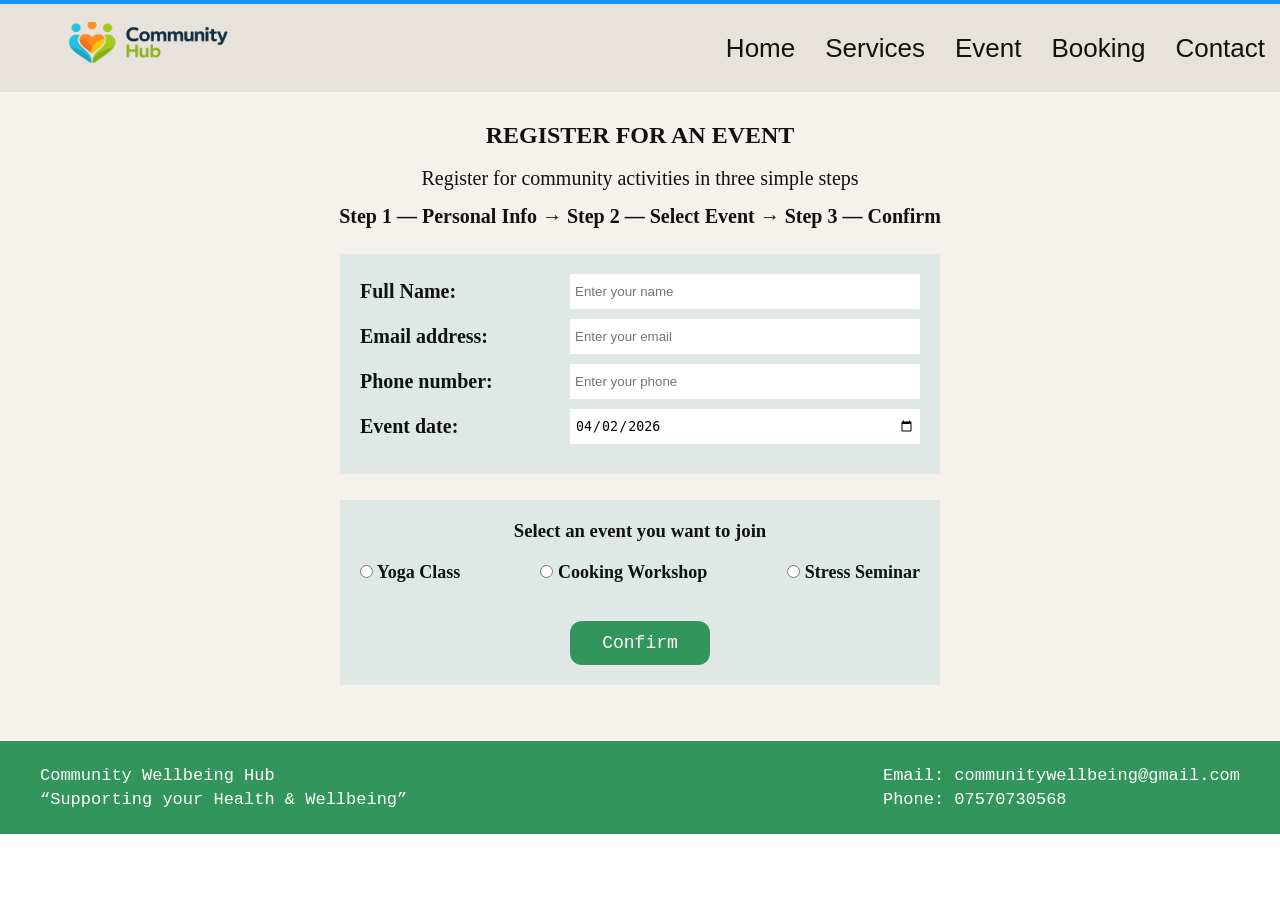
==== bookingpage.html @ a92ee19c "Add files via upload" ====
<!DOCTYPE html>
<html lang="en">
<head>
  <meta charset="UTF-8">
  <meta name="viewport" content="width=device-width, initial-scale=1.0">
  <title>Book an Event</title>

  <link rel="stylesheet" href="homepage.css">
  <link rel="stylesheet" href="bookingpage.css">
</head>
<body>

  <header class="fornavbar"> <!--navbar is same as in previous one-->
    <div class="logo-area">
      <img src="logo.png" class="logo" alt="Community Hub Logo">
    </div>

    <button class="hamburger" id="hamburger" aria-label="Toggle navigation" aria-expanded="false">
      <span></span>
      <span></span>
      <span></span>
    </button>

    <nav class="navbar" id="main-navbar">
      <a href="index.html">Home</a>
      <a href="servicepage.html">Services</a>
      <a href="eventpage.html">Event</a>
      <a href="bookingpage.html">Booking</a>
      <a href="contactpage.html">Contact</a>
    </nav>
  </header>

  <section class="bookmain"> <!--the whole section for booking starts-->
    <h2>REGISTER FOR AN EVENT</h2> <br><!--creating a header to inform viewer about booking-->
    <p class="booktext">Register for community activities in three simple steps</p> 
    <p class="stepsline">Step 1 — Personal Info → Step 2 — Select Event → Step 3 — Confirm</p> <!--showing steps with arrow symbol-->

    <!-- FORM BOX -->
    <div class="bookbox"> <!--calling the class and creating a form box-->

      <div class="formrow"> <!--the topinc and input boxes are created row by row with the style from class-->
        <label>Full Name:</label>
        <input type="text" id="name" placeholder="Enter your name">
      </div>

      <div class="formrow">
        <label>Email address:</label>
        <input type="email" placeholder="Enter your email">
      </div>

      <div class="formrow">
        <label>Phone number:</label>
        <input type="text" id="phone" placeholder="Enter your phone">
      </div>

      <div class="formrow">
        <label>Event date:</label>
        <input type="date" id="event-date" name="event-date" min="2026-04-02" value="2026-04-02">
      </div>
      </div>


    
    
    <div class="bookbox"> <!--after finishing all input section, time for choosing event-->

      <h3>Select an event you want to join</h3>

      <div class="radioarea"> <!--creating a option like interface so that a user can tick the one they want-->
        <label><input type="radio" name="event"> Yoga Class</label>
        <label><input type="radio" name="event"> Cooking Workshop</label>
        <label><input type="radio" name="event"> Stress Seminar</label>
      </div>

      <button class="card-btn nextbtn" id="confirm-btn">Confirm</button>

    </div>
 <!--just adding so that the page will cover whole desktop screen-->
  </section>

  

  <footer class="footer">
    <div>
      <p>Community Wellbeing Hub</p>
      <p>“Supporting your Health &amp; Wellbeing”</p>
    </div>

    <div>
      <p>Email: communitywellbeing@gmail.com</p>
      <p>Phone: 07570730568</p>
    </div>
  </footer>

  <script src="nav.js"></script>
  <script>
    document.addEventListener('DOMContentLoaded', function() { // getting buttons ready and allocating its id to variable
      const confirmBtn = document.getElementById('confirm-btn');
      const nameInput = document.getElementById('name');
      const phoneInput = document.getElementById('phone');

      confirmBtn.addEventListener('click', function(e) { //adding click event so that it exectutes after pressing button
        e.preventDefault(); // Prevent any default action

        const name = nameInput.value.trim(); // getting value from name and phone input box and removing extra spaces
        const phone = phoneInput.value.trim();

        // Validate name: only letters and spaces
        if (!/^[a-zA-Z\s]+$/.test(name)) { // making sure name only contains letters and spaces, if not show alert message and stop further execution
          alert('Please enter only text in name field');
          return;
        }

        // Validate phone: only numbers
        if (!/^\d+$/.test(phone)) { // got this regex code from chatgpt, it will check if the phone number contains only digits, if not show alert message and stop further execution
          alert('Please enter only number in phone number field');
          return;
        }

        // If both validations meet than showing the confirmation message below
        alert('Thankyou for submitting your details, you will shortly get confirmation in the provided email');
      });
    });
  </script>
</body>
</html>
---- homepage.css ----
* {  /* making sure that default spacing for all elements is 0 */
  margin: 0;
  padding: 0;
  box-sizing: border-box;
}

body { /* defining the style of whole body part of homepage */
  font-family: Georgia, serif; /* defining font for all words in body parts but maybe some exception */
  background-color: #ffffff; /* defining background color as white for default body part*/
  color: #111; /* Defining color of text inside the homepage*/
}


.fornavbar { /*this part will create a style for the navbar which is on top of page*/
  width: 100%; /* defining length so that it covers whole deskptop screen*/
  background-color: #e7e2db; /* defining specific background colour for navbar as default colour of whole page is white*/
  border-top: 4px solid #1493ff; /* adding a border between website and browser's interface to differentiate its existence*/
  display: flex; /* it will make sure the logo stays inside navbar*/
  justify-content: space-between; /* will make sure that elements of left be at left along with right one*/
  align-items: center; /* it will vertically put elements in middle*/
  padding: 18px 0px; /* defines iner spacing for the elements in navbar*/
  padding-right: 15px;
}

.logo-area {
  display: flex; /* makes logo and text side by side and avoid disturbance*/
  align-items: center; /* put the logo in center vertically*/
  gap: 0px; /* removing the gap between logo and text*/
}

.logo {
  width: 300px; /* defining width of logo's image*/
  height: 52px; /* likewise defining the height of logo*/
  object-fit: cover;  /* make sure logo will cover whole navbar space */
}

.hamburger {
  display: none;
  background: transparent;
  border: 0;
  cursor: pointer;
  padding: 10px;
  margin-left: 12px;
  flex-direction: column;
  gap: 5px;
}
.hamburger:focus,
.hamburger:focus-visible,
.hamburger.open {
  border-color: #060606;
  box-shadow: 0 0 0 2px rgba(241, 42, 3, 0.2);
}
.hamburger span {
  display: block;
  width: 24px;
  height: 2px;
  background-color: #111;
  border-radius: 1px;
}

.navbar {
  display: flex; /* makes sure that elemnts in navar is align in a row*/
  gap: 30px; /* this is the gap between elements of RHS of navbar*/
}

.navbar a {
  text-decoration: none; /* removes the underline from menu's element as it shows udnerline coz it is a links*/
  color: #111; /* defining colour of text in navbar*/
  font-size: 26px; /* defining font size of text*/
  font-family: Arial, sans-serif; /* defining font style for that text*/
  transition: 0.3s ease; /* estimate time for button to react after pointer gets on it*/
}

.navbar a:hover { /* defining the characteristics of hover*/
  color: #2f8f57; /* defining which colour the text changes into after it gets hovered by pointer*/
}


.makinggap { /* defining the gap between the section */
  height: 68px; /* defining how long the height be*/
  background-color: #f5f2ed; /* filling color in that gap*/
}


.hero { /* here the styling for hero section starts*/
  background-color: #dfe8e4; /* putting background of hero section as light green-grey*/
  padding: 65px 20px; /* defining the spacing between elements of hero space, 65px is for top-bottom and 20px is for left-right*/
  text-align: center; /* putting all text in the center*/
}

.hero-content h1 { /* styling the heading of hero section*/
  font-size: 64px; 
  font-weight: normal; /* making sure text doesn't look too heavy*/
  margin-bottom: 12px; /* spacing the main heading from sub heading/text*/
}

.hero-content p { /* defining style of subtext from hero section*/
  font-size: 30px;
  margin-bottom: 8px; /* spacing between subtext and button which is right below that text*/
}

.main-btn { /* styling the big main button of herosection*/
  margin-top: 30px; /* putting some space between the button and subtext which is above that button*/
  background-color: #32955b;
  color: white;
  border: none; /* avoiding any button around the button*/
  border-radius: 12px; /* curving the corners so that button looks rounded*/
  padding: 14px 26px; /* defining inner spacing in that button*/
  font-size: 22px;
  font-family: "Courier New", monospace;
  cursor: pointer; /* changing the shape of pointer when*/
  transition: 0.3s ease;
  text-decoration: none;      /* removes underline */
  display: inline-block;      /* makes it behave like a button */
  text-align: center;         /* centers text inside button */
}

.main-btn:hover { /* changing colour of the button while hovering*/
  background-color: #267648;
}


.card-section { /* from here the styling of cad section begins*/
  background-color: #dfe8e4;
  padding: 45px 40px; /* maintaining space between cards and whole card section area from top-bottom and right-left*/
}

.cards-container { /* styling for the card containing section*/
  max-width: 1300px; /* making it wide sothat it looks clean*/
  margin: auto; /* make all card in center automatically*/
  display: flex; /* helps to fit all cards in a same row*/
  grid-template-columns: repeat(3, 1fr);
  gap: 40px; /* spacing between cards in card section*/
}

.card { /* styling for the card*/
  background-color: #ffffff;
  width: 100%; /* declaring width of each card so that it fits on a row*/
  min-width: 280px; /* prevents card from becoming too small as width is declarde from % so it may be small based on full width */
  border-radius: 18px; /* makes the corners of each card wounded*/
  text-align: center; /* making text in center*/
  padding: 24px 18px; /* spacing of elements inside the card from card's border*/
}

.card h3 { /* styling the text of card headings*/
  font-size: 28px;
  margin-bottom: 18px; /* separating the text from the subtext below it*/
  font-family: Arial, sans-serif;
  font-weight: 700;
}

.card p { /* styling subtext of card*/
  font-size: 18px;
  margin-bottom: 22px; /* putting some space between button and subtext */
  font-family: Arial, sans-serif;
}

.card-btn { /* styling the button that is located inside each card*/
  background-color: #32955b;
  color: white;
  border: none;
  text-decoration: none;
  border-radius: 12px; /* giving button a round shape by altering its radius*/
  padding: 12px 32px; /* declaring the position of card from all side*/
  font-size: 18px;
  font-family: "Courier New", monospace;
  cursor: pointer; /* changing the symbol of button like before */
  transition: 0.3s ease; /*  will say after how many time interval the hovering works*/
}

.card-btn:hover { /* changing the color of button when it is hovered*/
  background-color: #267648;
}


.footer { /* styling the footer of the webpage */
  background-color: #32955b;
  color: white;
  display: flex; /* making all the elements of footer in a same row*/
  justify-content: space-between;
  align-items: center;
  padding: 20px 40px; /* adding some space to the elements of footer from all sides*/
  font-family: "Courier New", monospace;
}

.footer p { /* for the text written inside footer */
  font-size: 17px;
  margin: 5px 0;
}
/* ================= MOBILE RESPONSIVE ================= */
/* ================= FINAL MOBILE OVERRIDE ================= */
@media screen and (max-width: 768px) {
  html,
  body {
    width: 100%;
    overflow-x: hidden;
  }

  * {
    max-width: 100%;
    box-sizing: border-box;
  }

  img {
    max-width: 100%;
    height: auto;
    display: block;
  }

  .fornavbar {
    flex-direction: column;
    align-items: center;
    justify-content: center;
    gap: 12px;
    padding: 14px 14px;
  }

  .logo-area {
    width: 100%;
    justify-content: center;
  }

  .logo {
    width: min(220px, 75vw) !important;
    height: auto !important;
    object-fit: contain;
  }

  .hamburger {
    display: flex;
    align-items: center;
    justify-content: center;
  }

  .navbar {
    width: 100%;
    flex-wrap: wrap;
    justify-content: center;
    gap: 14px 18px;
    display: none;
    flex-direction: column;
  }

  .navbar.open {
    display: flex;
  }

  .navbar a {
    font-size: 18px;
    line-height: 1.3;
  }

  .makinggap {
    height: 22px;
  }

  .hero {
    padding: 34px 16px;
  }

  .hero-content h1 {
    font-size: 30px;
    line-height: 1.2;
    word-break: break-word;
  }

  .hero-content p {
    font-size: 18px;
    line-height: 1.5;
  }

  .main-btn {
    width: 100%;
    max-width: 260px;
    font-size: 17px;
    padding: 12px 18px;
    margin-top: 20px;
  }

  .card-section {
    padding: 24px 14px;
  }

  .cards-container {
    display: flex;
    flex-direction: column;
    gap: 18px;
    max-width: 100%;
  }

  .card {
    width: 100%;
    min-width: 0;
    padding: 20px 16px;
  }

  .card h3 {
    font-size: 22px;
    line-height: 1.3;
  }

  .card p {
    font-size: 16px;
    line-height: 1.5;
  }

  .card-btn {
    display: inline-block;
    width: 100%;
    max-width: 220px;
    font-size: 16px;
    padding: 12px 18px;
  }

  .footer {
    flex-direction: column;
    text-align: center;
    gap: 12px;
    padding: 18px 14px;
  }

  .footer-left,
  .footer-right {
    width: 100%;
  }

  .footer p {
    font-size: 15px;
    line-height: 1.5;
    word-break: break-word;
  }
}
---- bookingpage.css ----
.bookmain { /* this class will specify whole booking space*/
  background-color: #f5f2ed; /*this one will specify background colour of booking space*/
  text-align: center; /*centers all the text in booking space*/
  padding: 30px 20px; /* adds space inside section from top-bottom and right-left*/
}

.hamburger {
  display: none;
  background: transparent;
  border: 0;
  cursor: pointer;
  padding: 10px;
  flex-direction: column;
  gap: 5px;
}


.hamburger span {
  display: block;
  width: 24px;
  height: 2px;
  background-color: #111;
  border-radius: 1px;
}

.navbar.open {
  display: flex;
}



.bookmain h1 { /*main heading for booking space*/
  font-size: 35px;
  margin-bottom: 15px; /*adds space below the heading text*/
}

.booktext { /* styling for the subtext below */
  font-size: 20px; 
  margin-bottom: 15px; /* the gap between subtext and the line below*/
}

.stepsline { /*styling for the flow line of text*/
  font-size: 20px;
  margin-bottom: 25px; /*get space below the subtext*/
  font-weight: bold;
}

.bookbox { /*this will style the whole input box of form*/
  width: 600px;
  background-color: #dfe8e4;
  margin: 26px auto; /*add space between top-bottom and centers the box horizontally*/
  padding: 20px; /*this is the inner spacing of box*/
}

.formrow { /*designs the rows inside form box*/
  display: flex;  /*make sure that label and input in one row*/
  justify-content: space-between; /*put label to left and input section to right*/
  align-items: center;  /*align both items in center*/
  margin-bottom: 10px; /*stes constant gap between each row*/
}

.formrow label {  /*styling label part from the form box*/
  font-size: 20px;
  font-weight: bold;
}

.formrow input { /*styling input part from the form box*/
  width: 350px; /*setting width of input box*/
  height: 35px; /*similarly setting height*/
  padding: 5px; /*make sure that there is inner space betwen text and box*/
  border: none; /*removes the default border*/
  outline: none; /*removes the default outline shown on click*/
}

.radioarea {  /*styling the event options*/
  display: flex; /*making all options in a row*/
  justify-content: space-between; /*spreads all options with equal*/
  margin: 20px 0; /*add some space on top-bottom of options*/
  font-size: 18px;
  font-weight: bold;
}

.nextbtn {
  margin-top: 18px; /*gap between button and options*/
}
/* ================= MOBILE RESPONSIVE ================= */
/* ================= FINAL MOBILE OVERRIDE ================= */
@media screen and (max-width: 768px) {
  html,
  body {
    width: 100%;
    overflow-x: hidden;
  }

  .bookmain {
    padding: 24px 14px !important;
  }

  .ntg {
    height: 5px !important;
  }

  .bookmain h1 {
    font-size: 28px;
    line-height: 1.2;
    word-break: break-word;
  }

  .booktext {
    font-size: 17px;
    line-height: 1.5;
  }

  .stepsline {
    font-size: 16px;
    line-height: 1.6;
  }

  .bookbox {
    width: 100% !important;
    max-width: 100% !important;
    margin: 18px auto !important;
    padding: 18px 14px !important; 
  }

  .formrow {
    display: flex;
    flex-direction: column;
    align-items: flex-start;
    gap: 8px;
    margin-bottom: 14px;
  }

  .formrow label {
    font-size: 17px;
    line-height: 1.4;
  }

  .formrow input {
    width: 100% !important;
    height: 42px !important;
    font-size: 16px;
  }

  .radioarea {
    display: flex;
    flex-direction: column;
    align-items: flex-start;
    gap: 12px;
    font-size: 16px;
  }

  .radioarea label {
    line-height: 1.5;
  }

  .nextbtn {
    width: 100%;
    max-width: 220px;
    margin-top: 14px !important;
    font-size: 16px;
    padding: 12px 18px;
  }

  .hamburger {
    display: flex;
    align-items: center;
    justify-content: center;
  }

  .navbar {
    display: none;
    flex-direction: column;
    align-items: center;
    gap: 14px;
    width: 100%;
    margin-top: 10px;
  }

  .navbar.open {
    display: flex;
  }
}
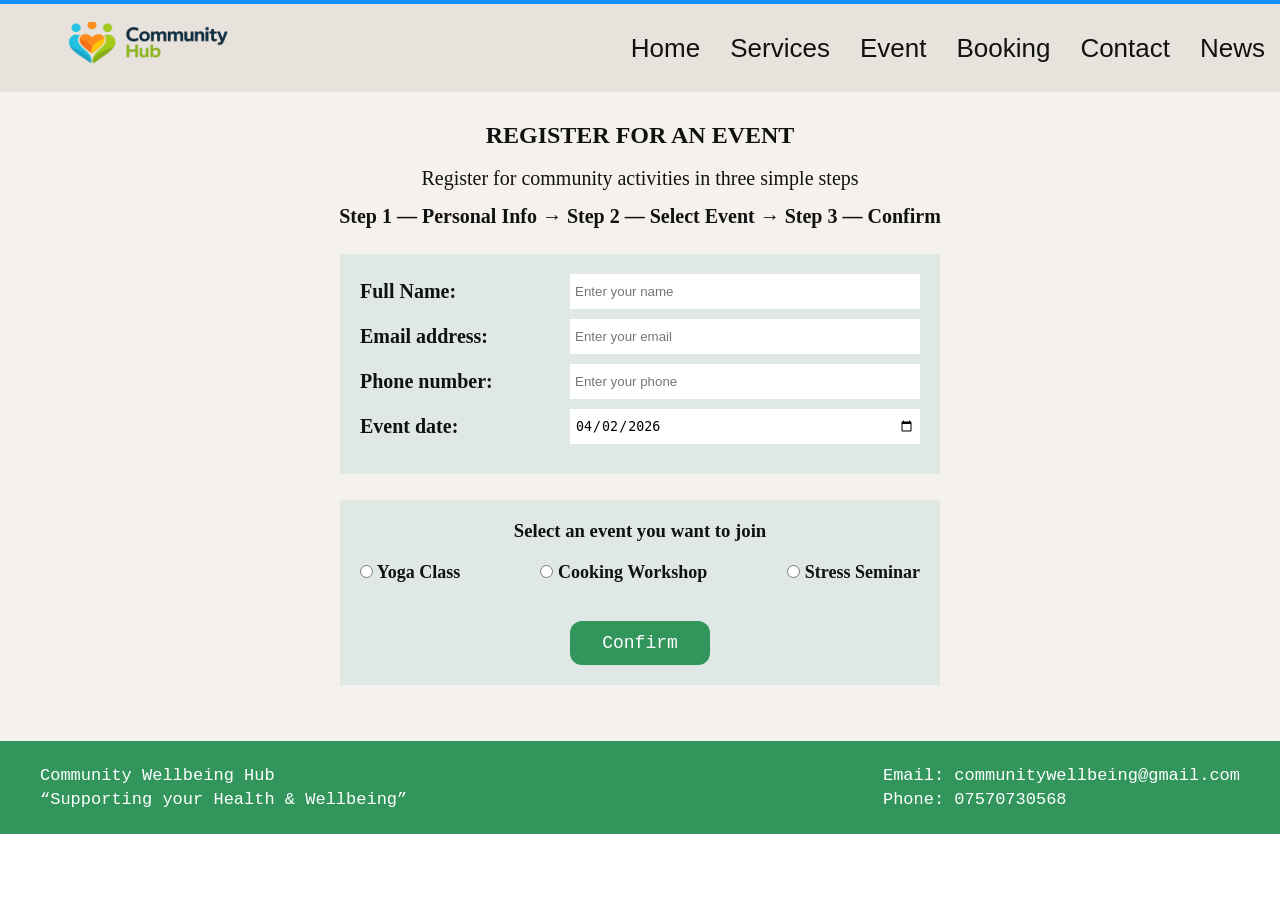
==== commit b882475a: "Add files via upload" ====
--- a/bookingpage.html
+++ b/bookingpage.html
@@ -27,6 +27,7 @@
       <a href="eventpage.html">Event</a>
       <a href="bookingpage.html">Booking</a>
       <a href="contactpage.html">Contact</a>
+      <a href="newspage.html">News</a>
     </nav>
   </header>
 
